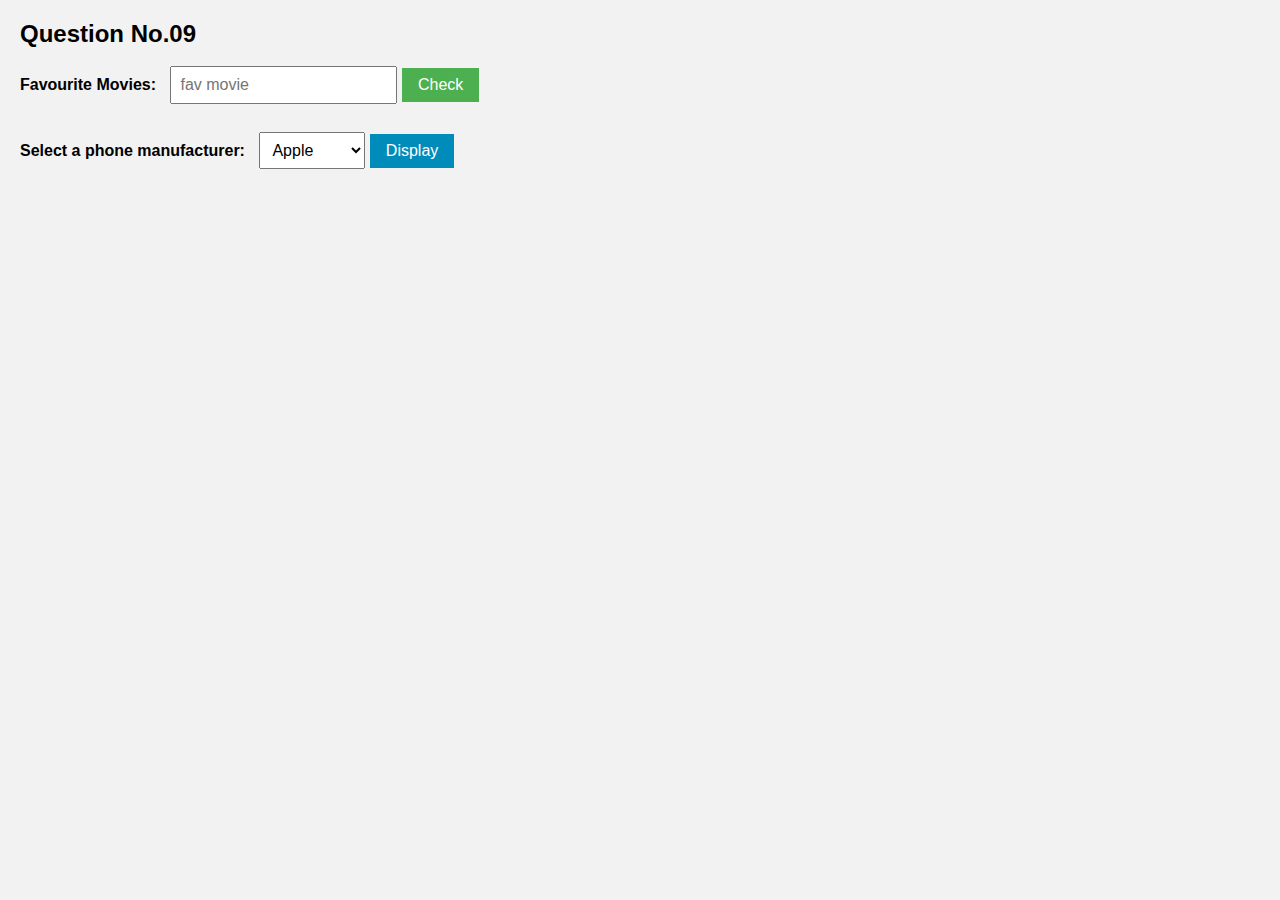
==== arrays.html @ fad47484 "array tk hone wala he" ====
<!DOCTYPE html>
<html lang="en">
<head>
    <meta charset="UTF-8">
    <meta name="viewport" content="width=device-width, initial-scale=1.0">
    <link rel="stylesheet" href="arrays.css">



    <title>array Assignment</title>
</head>
<body>
    
    <div class="container">
        <h1>Question No.09</h1>
        <label for="input09">Favourite Movies:</label>
        <input type="text" id="input09" placeholder="fav movie" />
        <button id="button20" onclick="displayMovies()">Check</button>
        <div class="result09"></div>
    </div>

    <div class="container1">
        
        <label for="phone-manufacturers">Select a phone manufacturer:</label>
        <select id="phone-manufacturers">
            <option value="Apple">Apple</option>
      <option value="Samsung">Samsung</option>
      <option value="Motorola">Motorola</option>
      <option value="Nokia">Nokia</option>
      <option value="Sony">Sony</option>
      <option value="Haier">Haier</option>
    </select>
    <button onclick="displaySelectedManufacturer()">Display</button>
</div>
    


    <script src="array.js"></script>
</body>
</html>
---- arrays.css ----
body {
    font-family: Arial, sans-serif;
    margin: 0;
    padding: 0;
    background-color: #f2f2f2;
}

.container {
    margin: 20px;
}

.container h1 {
    font-size: 24px;
    margin-bottom: 10px;
}

.container label {
    font-weight: bold;
    margin-right: 10px;
}

.container input {
    padding: 8px;
    font-size: 16px;
}

.container button {
    padding: 8px 16px;
    font-size: 16px;
    margin-top: 10px;
    cursor: pointer;
    background-color: #4CAF50;
    color: white;
    border: none;
}

.container button:hover {
    background-color: #45a049;
}

.result09 {
    margin-top: 10px;
    font-weight: bold;
}

.container1 {
    margin: 20px;
}

.container1 label {
    font-weight: bold;
    margin-right: 10px;
}

.container1 select {
    padding: 8px;
    font-size: 16px;
}

.container1 button {
    padding: 8px 16px;
    font-size: 16px;
    margin-top: 10px;
    cursor: pointer;
    background-color: #008CBA;
    color: white;
    border: none;
}

.container1 button:hover {
    background-color: #006080;
}
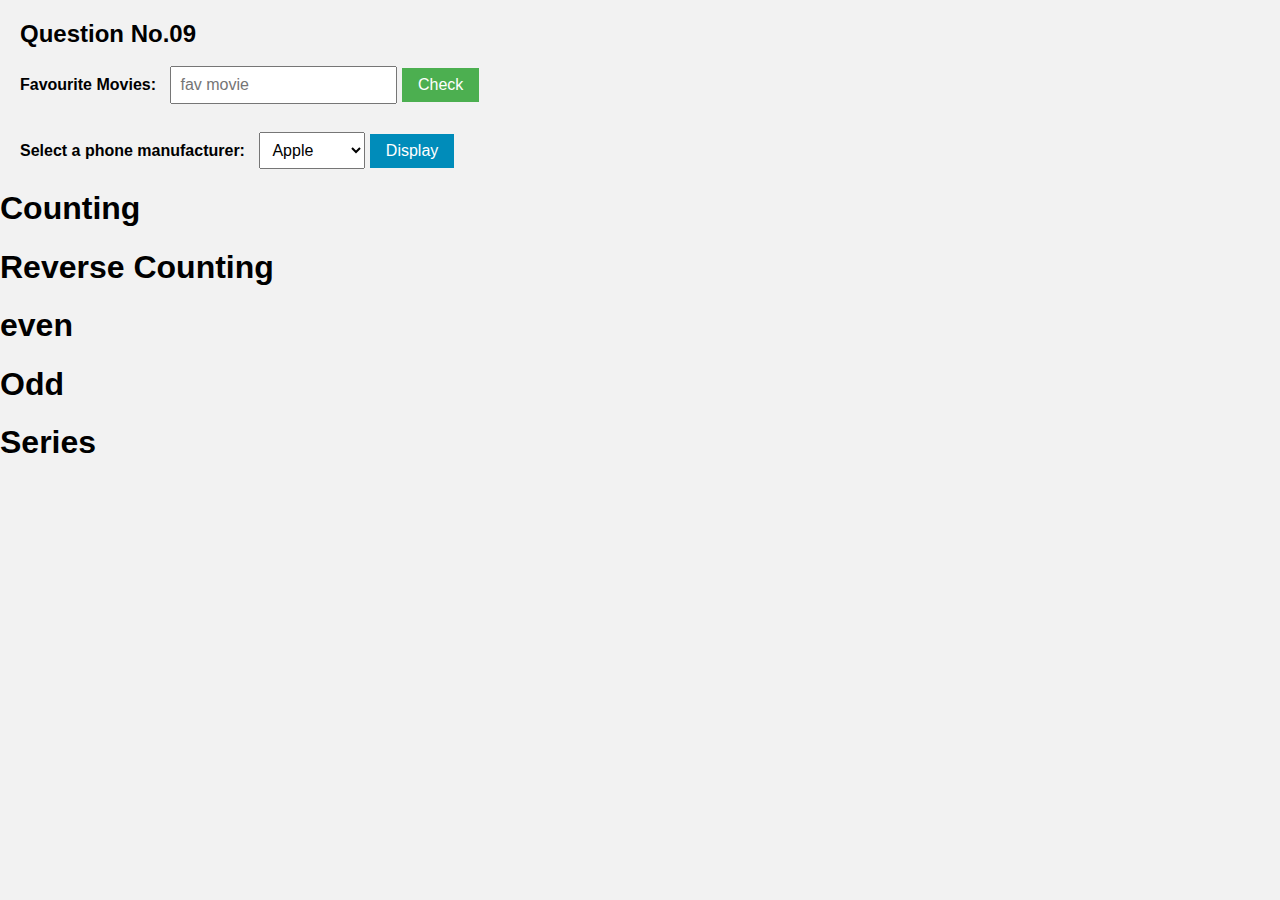
==== commit 0fb7a5fd: "abhi b rehta he" ====
--- a/arrays.html
+++ b/arrays.html
@@ -1,40 +1,61 @@
 <!DOCTYPE html>
 <html lang="en">
-<head>
-    <meta charset="UTF-8">
-    <meta name="viewport" content="width=device-width, initial-scale=1.0">
-    <link rel="stylesheet" href="arrays.css">
-
-
+  <head>
+    <meta charset="UTF-8" />
+    <meta name="viewport" content="width=device-width, initial-scale=1.0" />
+    <link rel="stylesheet" href="arrays.css" />
 
     <title>array Assignment</title>
-</head>
-<body>
-    
+  </head>
+  <body>
     <div class="container">
-        <h1>Question No.09</h1>
-        <label for="input09">Favourite Movies:</label>
-        <input type="text" id="input09" placeholder="fav movie" />
-        <button id="button20" onclick="displayMovies()">Check</button>
-        <div class="result09"></div>
+      <h1>Question No.09</h1>
+      <label for="input09">Favourite Movies:</label>
+      <input type="text" id="input09" placeholder="fav movie" />
+      <button id="button20" onclick="displayMovies()">Check</button>
+      <div class="result09"></div>
     </div>
 
     <div class="container1">
-        
-        <label for="phone-manufacturers">Select a phone manufacturer:</label>
-        <select id="phone-manufacturers">
-            <option value="Apple">Apple</option>
-      <option value="Samsung">Samsung</option>
-      <option value="Motorola">Motorola</option>
-      <option value="Nokia">Nokia</option>
-      <option value="Sony">Sony</option>
-      <option value="Haier">Haier</option>
-    </select>
-    <button onclick="displaySelectedManufacturer()">Display</button>
-</div>
+      <label for="phone-manufacturers">Select a phone manufacturer:</label>
+      <select id="phone-manufacturers">
+        <option value="Apple">Apple</option>
+        <option value="Samsung">Samsung</option>
+        <option value="Motorola">Motorola</option>
+        <option value="Nokia">Nokia</option>
+        <option value="Sony">Sony</option>
+        <option value="Haier">Haier</option>
+      </select>
+      <button onclick="displaySelectedManufacturer()">Display</button>
+    </div>
+
+    <div class="headingOne">
+      <h1>Counting</h1>
+      <h4 id="pandraTkGinti"></h4>
+    </div>
+ 
+    <div class="headingTwo">
+      <h1>Reverse Counting</h1>
+      <h4 id="pandraTkGintiUlti"></h4>
+    </div>
+ 
+    <div class="headingThree">
+      <h1>even</h1>
+      <h4 id="even"></h4>
+    </div>
+ 
+    <div class="headingThree">
+      <h1>Odd</h1>
+      <h4 id="odd"></h4>
+    </div>
+ 
+    <div class="headingThree">
+      <h1>Series</h1>
+      <h4 id="evenK"></h4>
+    </div>
+
     
 
-
     <script src="array.js"></script>
-</body>
-</html>+  </body>
+</html>
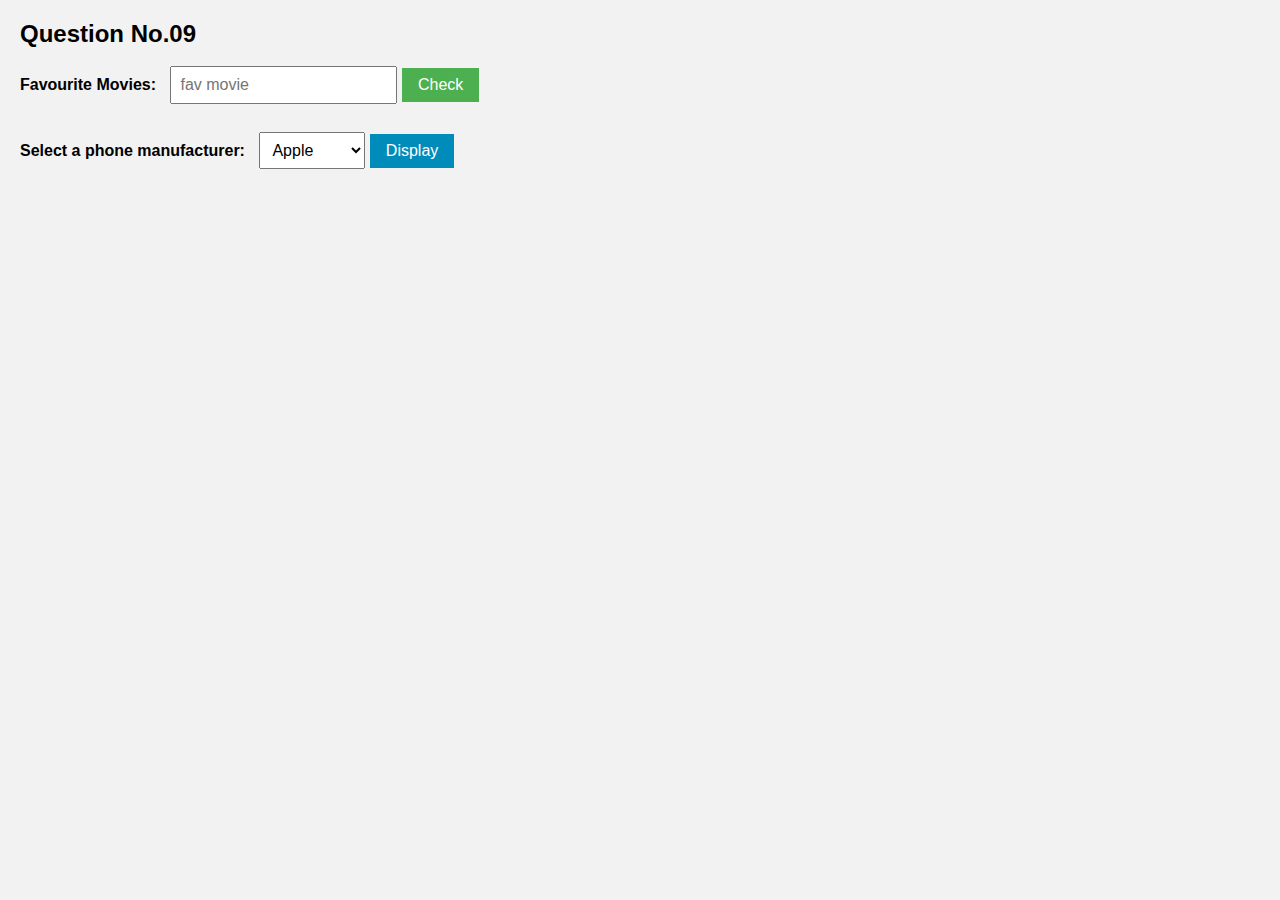
==== commit 88cc9f1d: "hogaya ustad" ====
--- a/arrays.html
+++ b/arrays.html
@@ -29,31 +29,7 @@
       <button onclick="displaySelectedManufacturer()">Display</button>
     </div>
 
-    <div class="headingOne">
-      <h1>Counting</h1>
-      <h4 id="pandraTkGinti"></h4>
-    </div>
- 
-    <div class="headingTwo">
-      <h1>Reverse Counting</h1>
-      <h4 id="pandraTkGintiUlti"></h4>
-    </div>
- 
-    <div class="headingThree">
-      <h1>even</h1>
-      <h4 id="even"></h4>
-    </div>
- 
-    <div class="headingThree">
-      <h1>Odd</h1>
-      <h4 id="odd"></h4>
-    </div>
- 
-    <div class="headingThree">
-      <h1>Series</h1>
-      <h4 id="evenK"></h4>
-    </div>
-
+    
     
 
     <script src="array.js"></script>
